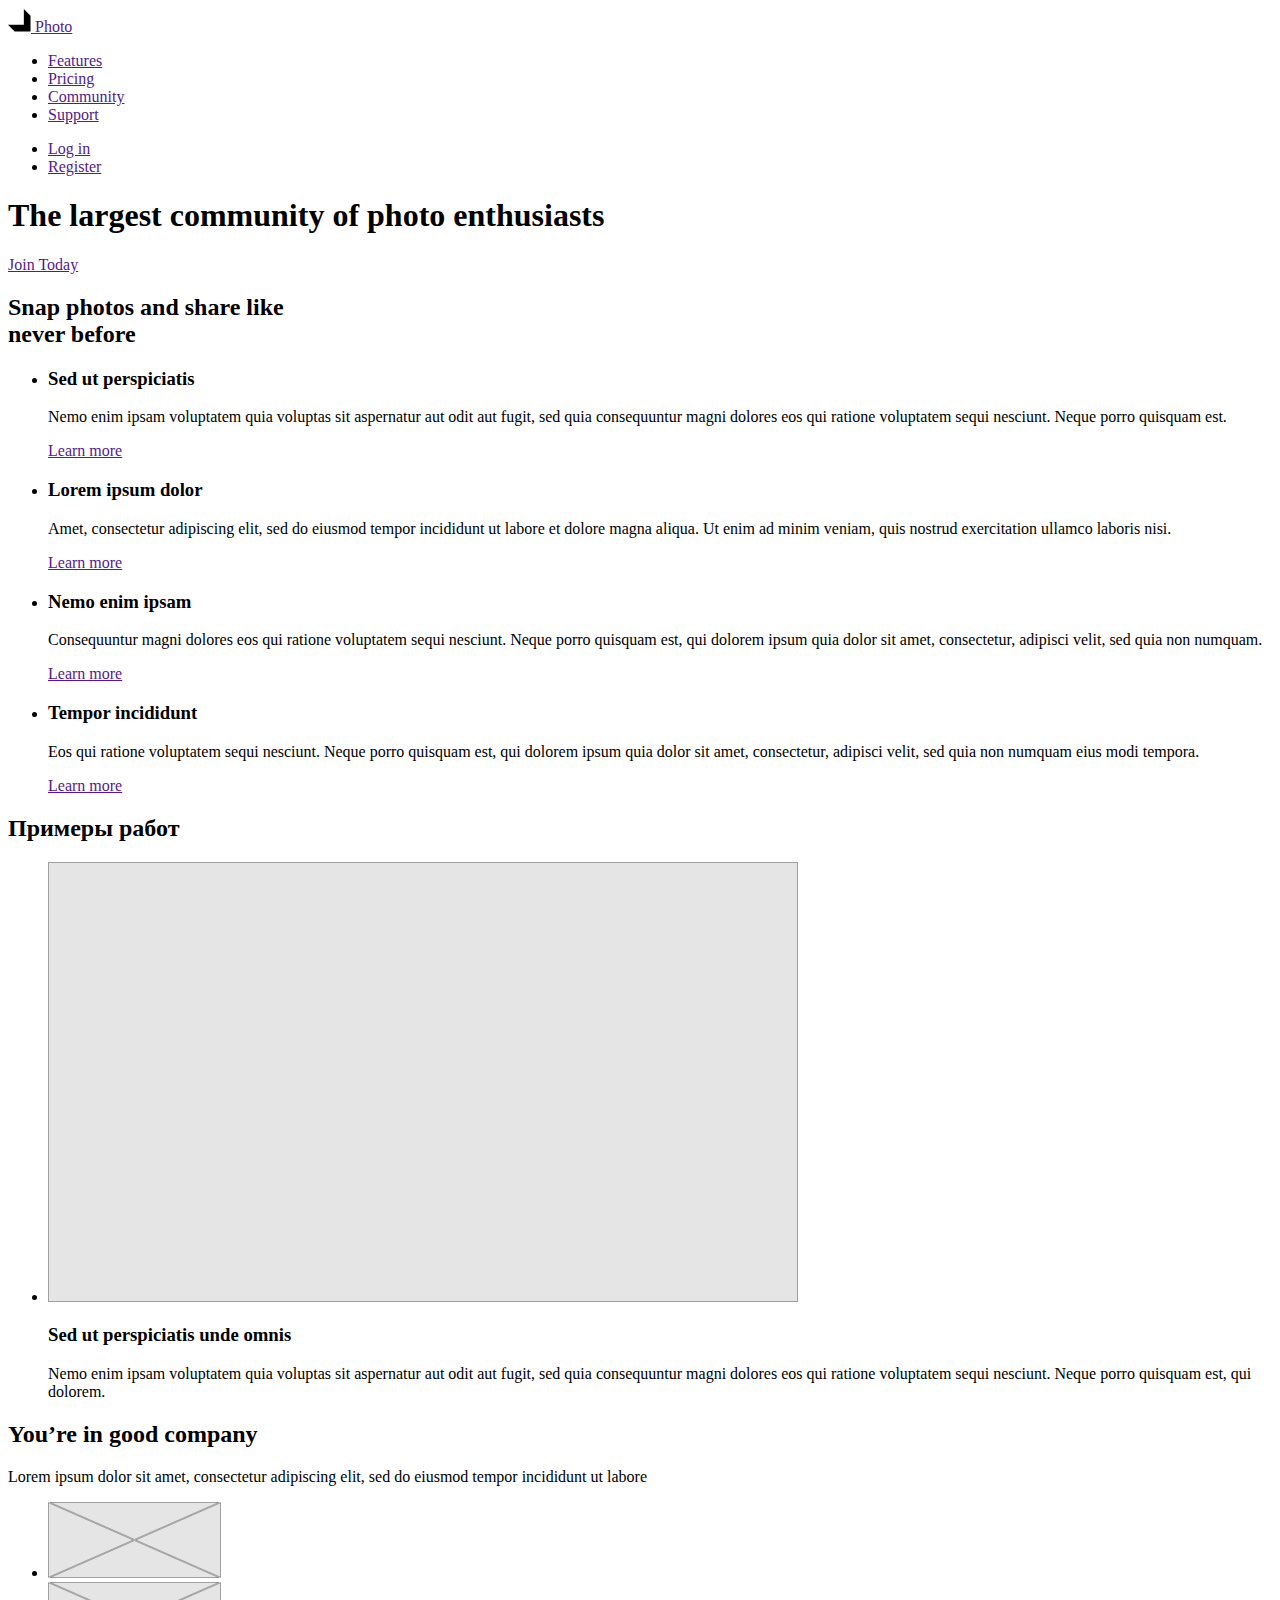
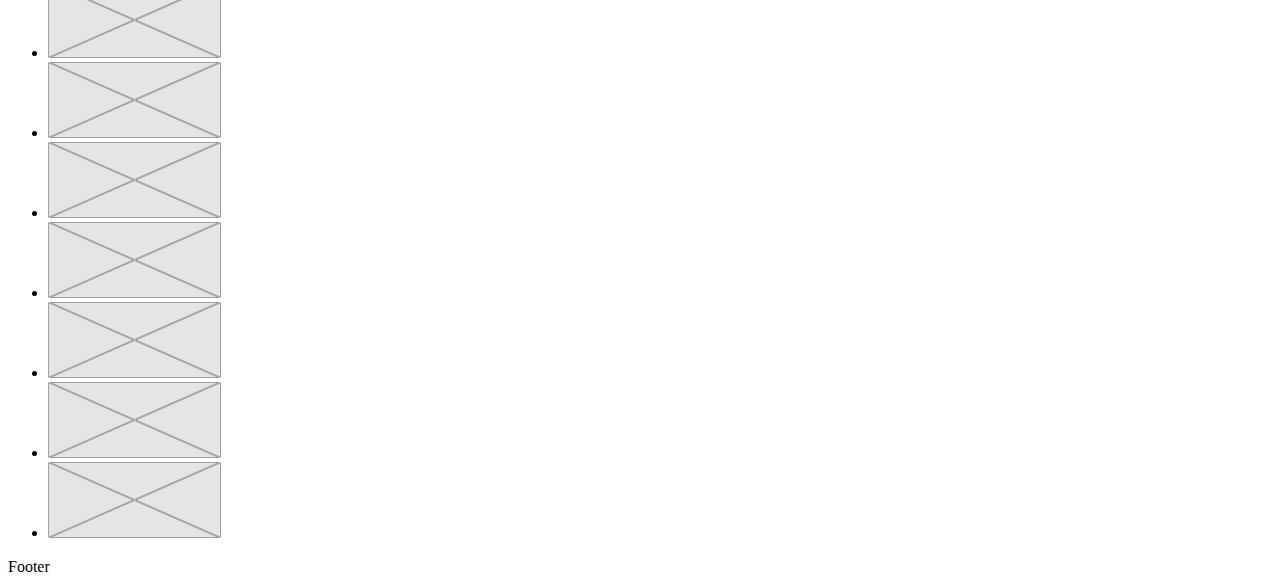
==== index.html @ 59978378 "Практика HTML part 1" ====
<!DOCTYPE html>
<html lang="en">
<head>
    <meta charset="UTF-8">
    <meta http-equiv="X-UA-Compatible" content="IE=edge">
    <meta name="viewport" content="width=device-width, initial-scale=1.0">
    <title>Document</title>
</head>
<body>
    <!--Шапка сайта-->
    <header class="">
       <nav>
            <a href="">
                <img src="./images/logo.svg" alt="">
                Photo
            </a>
            <ul>
                <li><a href="">Features</a></li>
                <li><a href="">Pricing</a></li>
                <li><a href="">Community</a></li>
                <li><a href="">Support</a></li>
            </ul>
            
            <ul>
                <li><a href="">Log in</a></li>
                <li><a href="">Register</a></li>
            </ul>

       </nav>

    </header>
<main>

    <!--Герой-->
    <section>
        <h1>The largest community of photo enthusiasts</h1>
        <a href="">Join Today</a>
    </section>
    
    <!--Преимущества-->
    <section>
        <h2>Snap photos and share like <br /> never before</h2>
        <ul>
            <li>
                <h3>Sed ut perspiciatis</h3>
                <p>Nemo enim ipsam voluptatem quia voluptas sit aspernatur aut odit aut fugit, sed quia consequuntur magni
                    dolores eos qui
                    ratione voluptatem sequi nesciunt. Neque porro quisquam est.</p>
                <a href="">Learn more</a>
            </li>
    
            <li>
                <h3>Lorem ipsum dolor</h3>
                <p>Amet, consectetur adipiscing elit, sed do eiusmod tempor incididunt ut labore et dolore magna aliqua. Ut
                    enim ad minim
                    veniam, quis nostrud exercitation ullamco laboris nisi.</p>
                <a href="">Learn more</a>
            </li>
    
            <li>
                <h3>Nemo enim ipsam</h3>
                <p>Consequuntur magni dolores eos qui ratione voluptatem sequi nesciunt. Neque porro quisquam est, qui
                    dolorem ipsum quia
                    dolor sit amet, consectetur, adipisci velit, sed quia non numquam.</p>
                <a href="">Learn more</a>
            </li>
    
            <li>
                <h3>Tempor incididunt</h3>
                <p>Eos qui ratione voluptatem sequi nesciunt. Neque porro quisquam est, qui dolorem ipsum quia dolor sit
                    amet, consectetur,
                    adipisci velit, sed quia non numquam eius modi tempora.</p>
                <a href="">Learn more</a>
            </li>
        </ul>
    
    </section>
    
    <!--Примеры работ-->
    <section>
        <h2 lang="ru">Примеры работ</h2>
        <ul>
            <li>
                <img src="./images/placeholderRectangle.svg" alt="" width="750">
                <h3>Sed ut perspiciatis unde omnis</h3>
                <p>Nemo enim ipsam voluptatem quia voluptas sit aspernatur aut odit aut fugit, sed quia consequuntur magni
                    dolores eos qui
                    ratione voluptatem sequi nesciunt. Neque porro quisquam est, qui dolorem.</p>
            </li>
        </ul>
    
    </section>
    
    <!--Testimonials Отзывы-->
    <section>
        <h2>You’re in good company</h2>
        <p>Lorem ipsum dolor sit amet, consectetur adipiscing elit, sed do eiusmod tempor incididunt ut labore</p>
        <ul>
            <li>
                <a href="">
                    <img src="./images/Rectangle173px.svg" alt="Company Logo">
                </a>
            </li>
        
            <li>
                <a href="">
                    <img src="./images/Rectangle173px.svg" alt="Company Logo">
                </a>
            </li>
        
            <li>
                <a href="">
                    <img src="./images/Rectangle173px.svg" alt="Company Logo">
                </a>
            </li>
        
            <li>
                <a href="">
                    <img src="./images/Rectangle173px.svg" alt="Company Logo">
                </a>
            </li>
        
            <li>
                <a href="">
                    <img src="./images/Rectangle173px.svg" alt="Company Logo">
                </a>
            </li>
        
            <li>
                <a href="">
                    <img src="./images/Rectangle173px.svg" alt="Company Logo">
                </a>
            </li>
        
            <li>
                <a href="">
                    <img src="./images/Rectangle173px.svg" alt="Company Logo">
                </a>
            </li>
        
            <li>
                <a href="">
                    <img src="./images/Rectangle173px.svg" alt="Company Logo">
                </a>
            </li>
        </ul>
    </section>

</main>
<!--Футер-->
<footer>
    Footer
</footer>
</body>
</html>
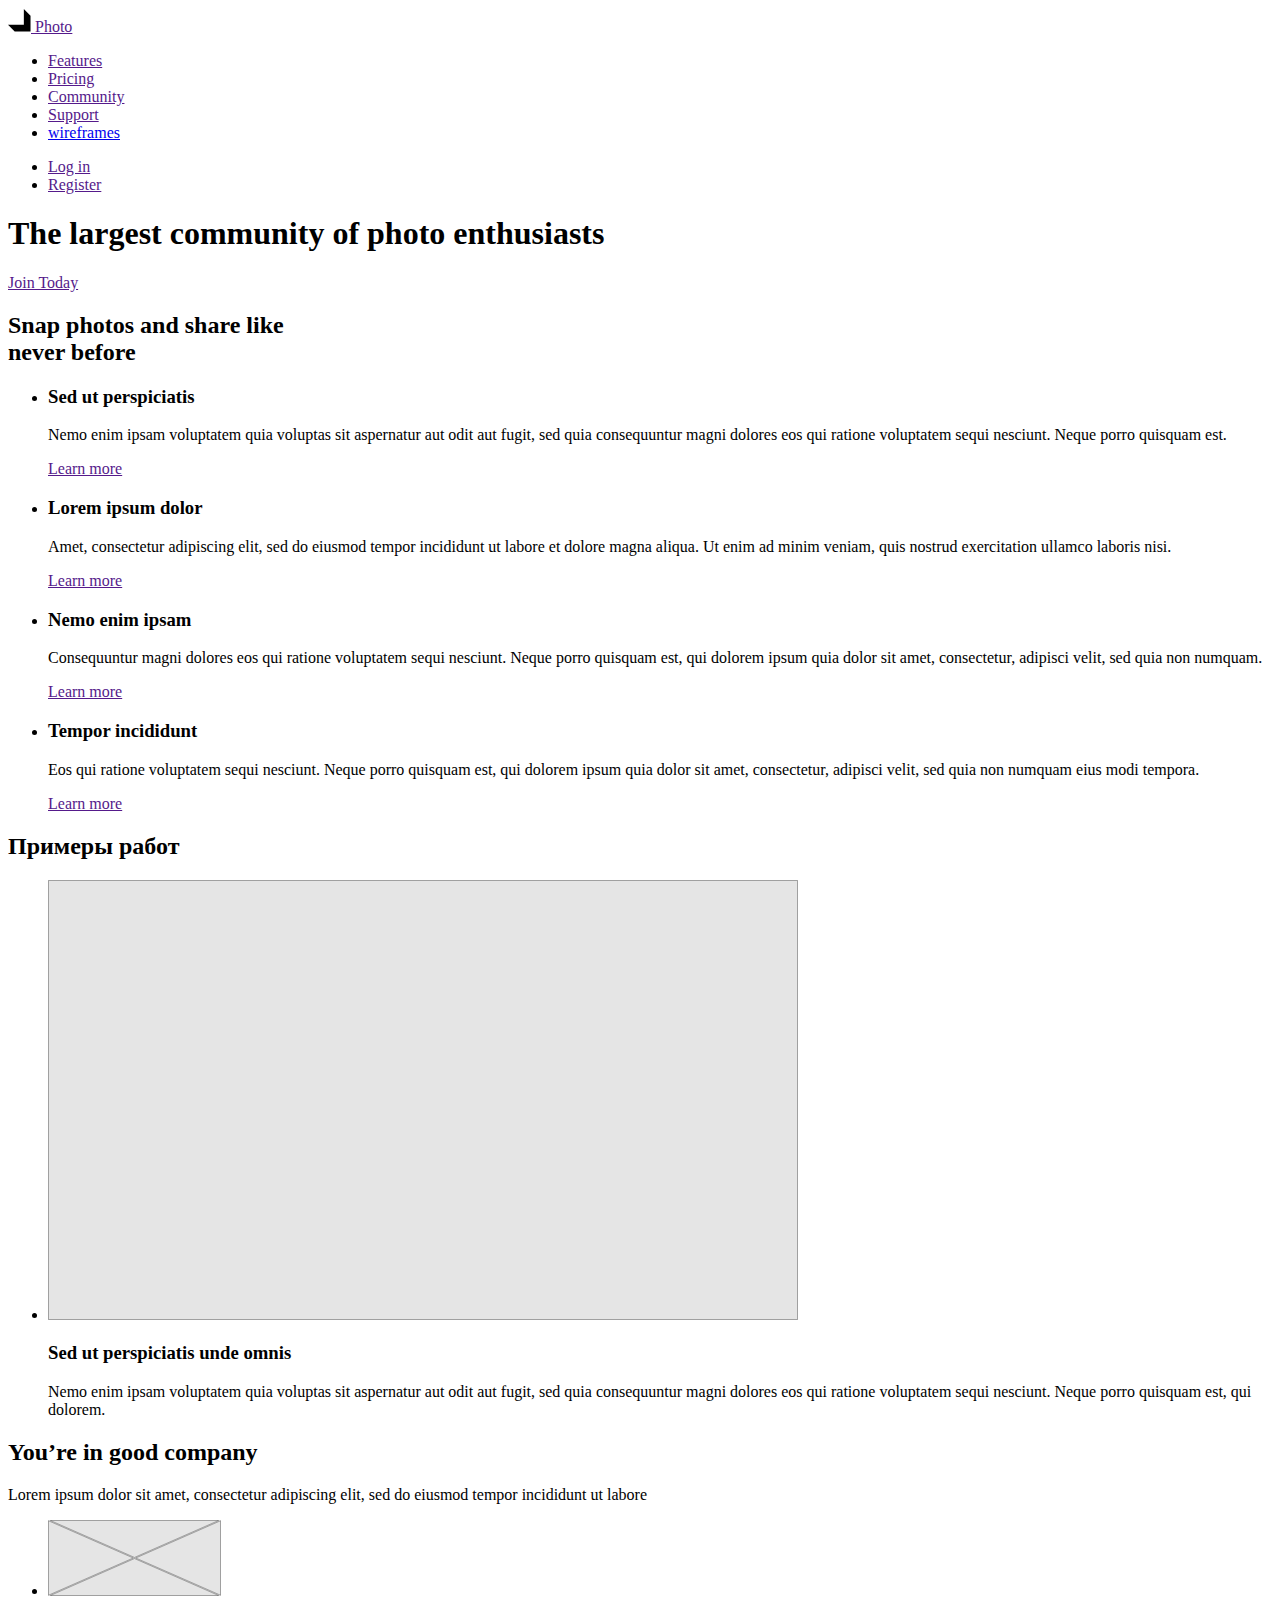
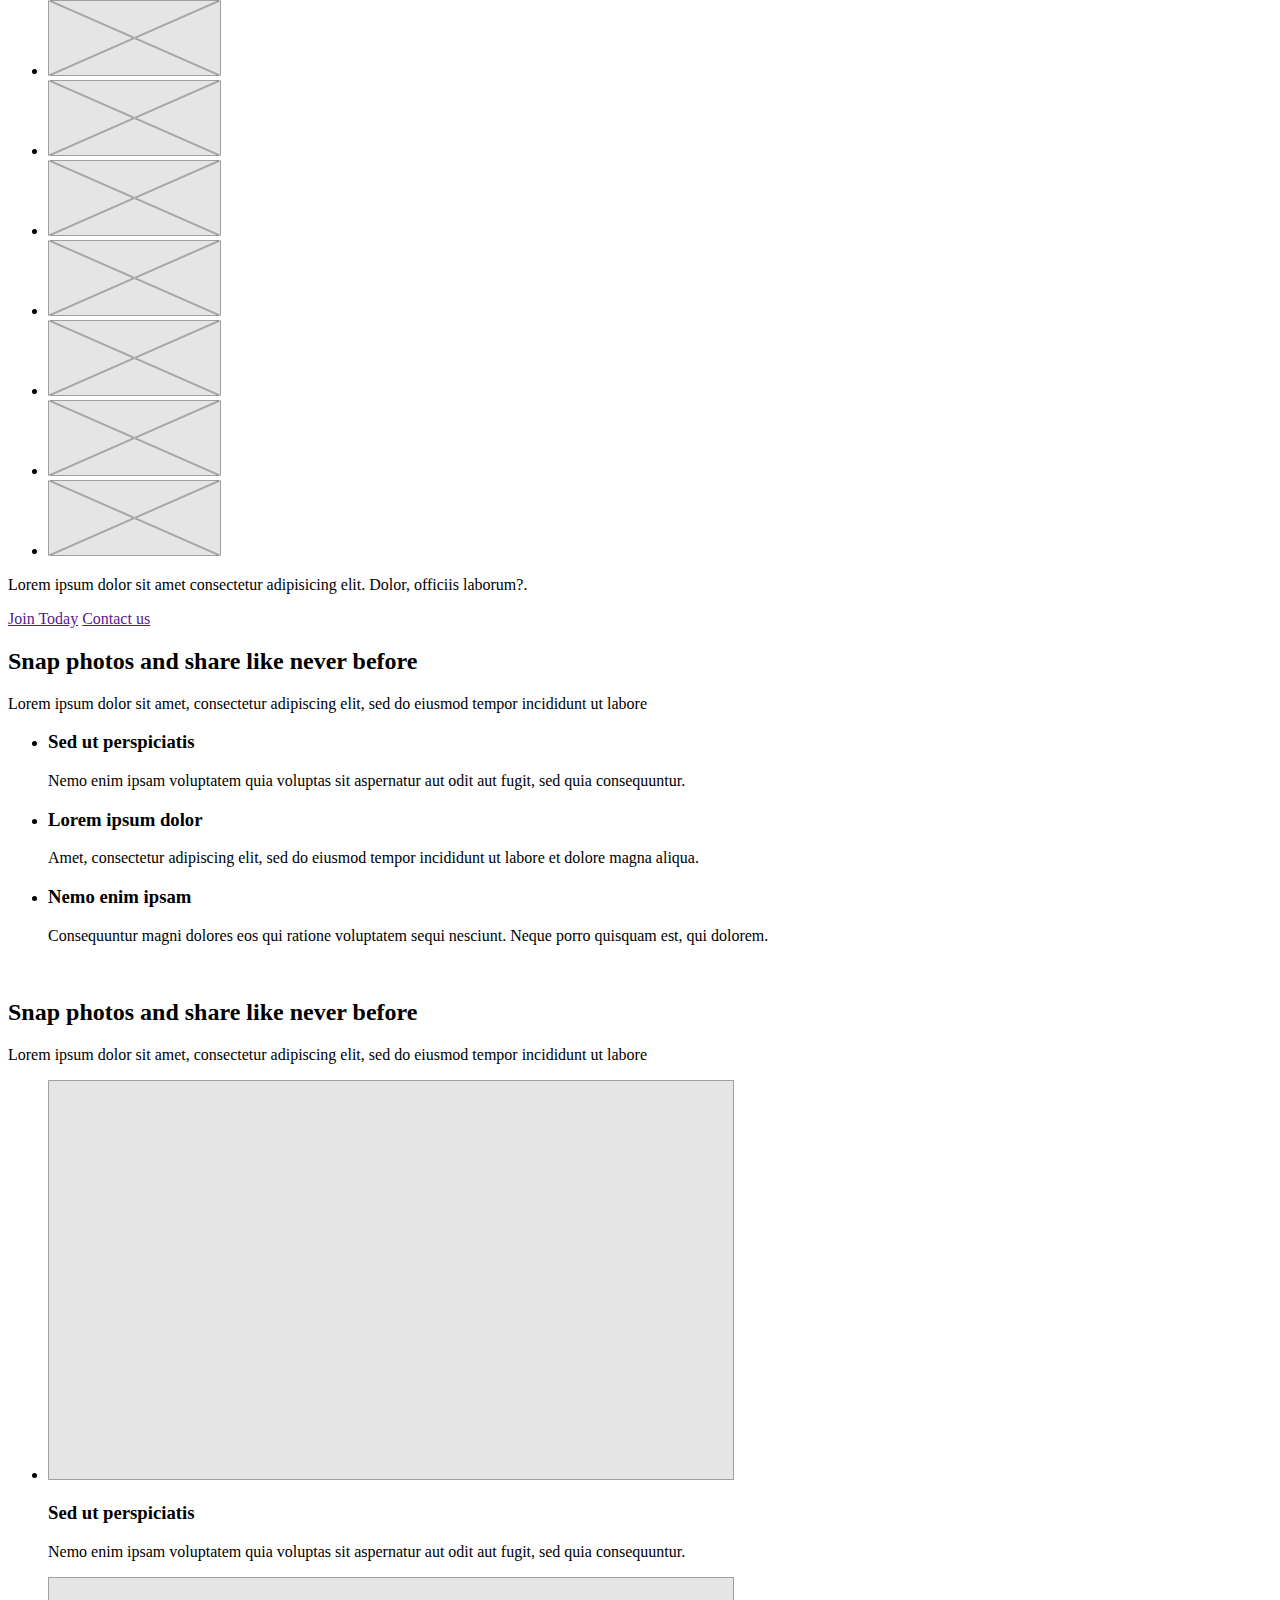
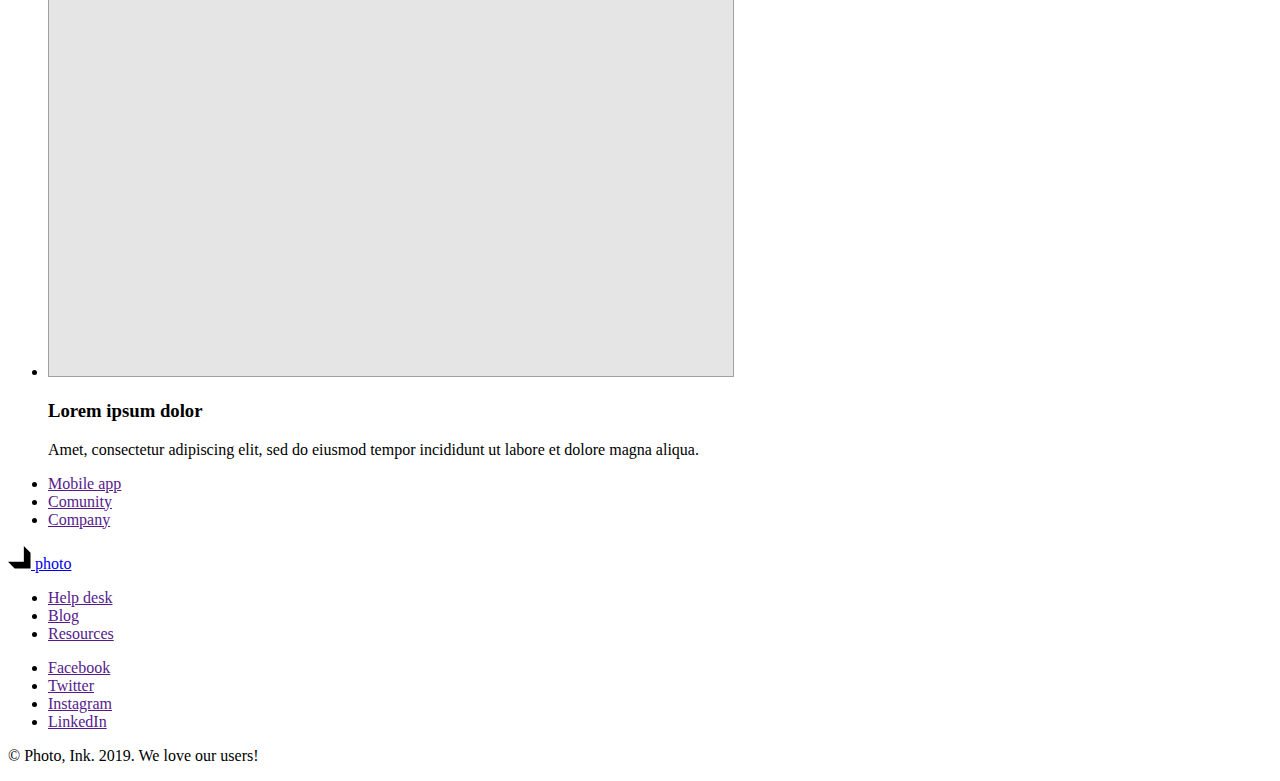
==== commit 16fcd6d9: "Footer aded" ====
--- a/index.html
+++ b/index.html
@@ -19,6 +19,7 @@
                 <li><a href="">Pricing</a></li>
                 <li><a href="">Community</a></li>
                 <li><a href="">Support</a></li>
+                <li><a href="./wireframes.html">wireframes</a></li>
             </ul>
             
             <ul>
@@ -146,10 +147,110 @@
         </ul>
     </section>
 
+    <!--sighnUp section-->
+    <section>
+        <p>
+            Lorem ipsum dolor sit amet consectetur adipisicing elit. 
+            Dolor, officiis laborum?.
+        </p>
+        <div>
+            <a href="">Join Today</a>
+            <a href="">Contact us</a>
+        </div>
+    </section>
+
+    <!--Section sample 2-->
+    <section>
+        <h2>
+            Snap photos and share like never before
+        </h2>
+        <p>
+            Lorem ipsum dolor sit amet, consectetur adipiscing elit, 
+            sed do eiusmod tempor incididunt ut labore
+        </p>
+        <ul>
+            <li>
+                <h3>Sed ut perspiciatis</h3>
+                <p>Nemo enim ipsam voluptatem quia voluptas sit aspernatur aut odit aut fugit, sed quia consequuntur.</p>
+            </li>
+            <li>
+                <h3>Lorem ipsum dolor</h3>
+                <p>Amet, consectetur adipiscing elit, sed do eiusmod tempor incididunt ut labore et dolore magna aliqua.</p>
+            </li>
+            <li>
+                <h3>Nemo enim ipsam</h3>
+                <p>Consequuntur magni dolores eos qui ratione voluptatem sequi nesciunt. Neque porro quisquam est, qui dolorem.</p>
+            </li>
+
+        </ul>
+        <img src="" alt="">
+    </section>
+
+    <!--Section sample 3-->
+    <section>
+        <h2>
+            Snap photos and share like never before
+        </h2>
+        <p>
+            Lorem ipsum dolor sit amet, consectetur adipiscing elit,
+             sed do eiusmod tempor incididunt ut labore
+        </p>
+        <ul>
+            <li>
+                <img src="./images/Rectangle686.svg" alt="кввадрат" width="686" height="400">
+                <h3>
+                    Sed ut perspiciatis
+                </h3>
+                <p>
+                    Nemo enim ipsam voluptatem quia voluptas sit 
+                    aspernatur aut odit aut fugit, sed quia 
+                    consequuntur.
+                </p>
+            </li>
+            <li>
+                <img src="./images/Rectangle686.svg" alt="квадрат" width="686" height="400">
+                <h3>
+                    Lorem ipsum dolor
+                </h3> 
+                <p>
+                    Amet, consectetur adipiscing elit, sed do eiusmod 
+                     tempor incididunt ut labore et dolore magna aliqua.
+                </p>
+            </li>
+        </ul>
+    </section>
+
+    <!--Section sample 4-->
+    <section>
+        
+    </section>
+
 </main>
 <!--Футер-->
 <footer>
-    Footer
+    <ul>
+         <li><a href="">Mobile app</a></li>
+         <li><a href="">Comunity</a></li>
+         <li><a href="">Company</a></li>
+    </ul>
+    <a href="./index.html">
+        <img src="./images/logo.svg" alt="Логотип компании">
+        photo
+    </a>
+    <ul>
+        <li><a href="">Help desk</a></li>
+        <li><a href="">Blog</a></li>
+        <li><a href="">Resources</a></li>
+    </ul>
+
+    <ul>
+        <li><a href="" aria-label="Facebook link">Facebook</a></li>
+        <li><a href="" aria-label="Twitter Link">Twitter</a></li>
+        <li><a href="" aria-label="Instagram link">Instagram</a></li>
+        <li><a href="" aria-label="LinkedIn link">LinkedIn</a></li>
+    </ul>
+    
+    <p>&#169; Photo, Ink. 2019. We love our users! </p>
 </footer>
 </body>
 </html>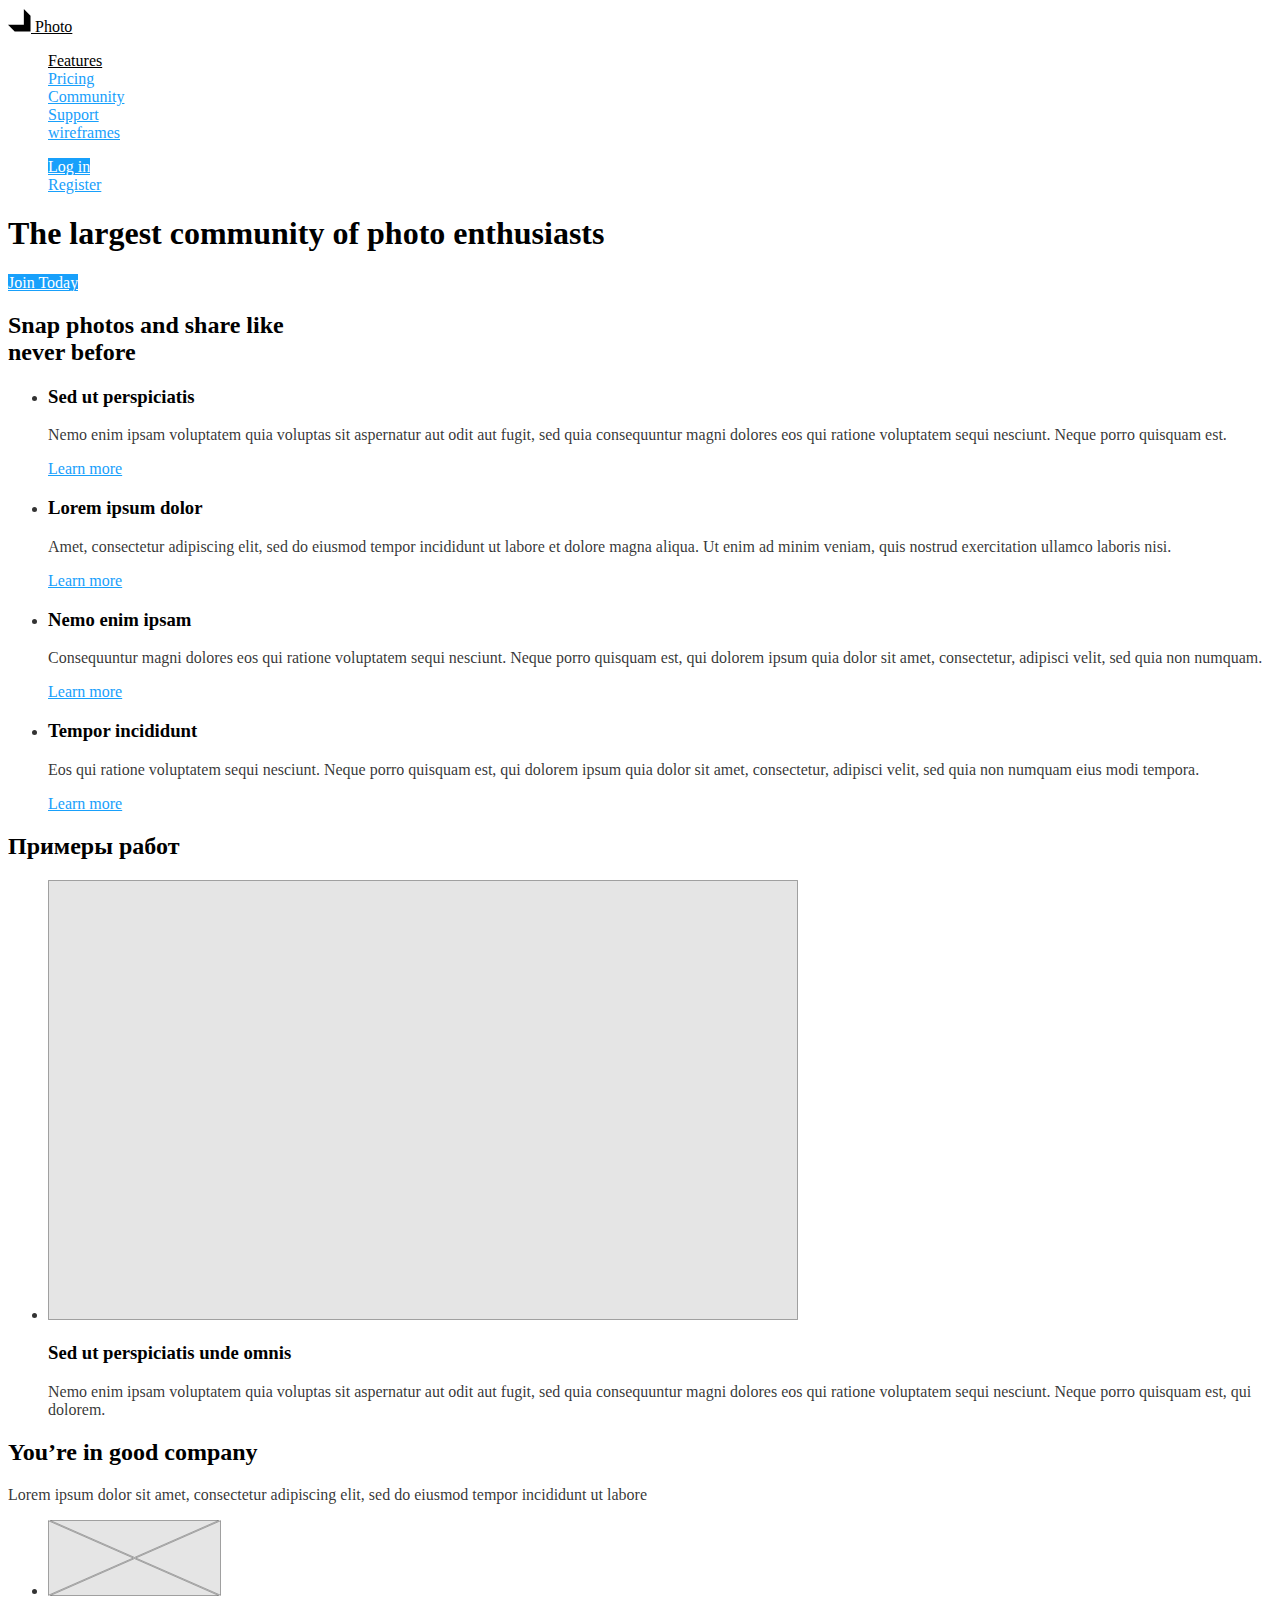
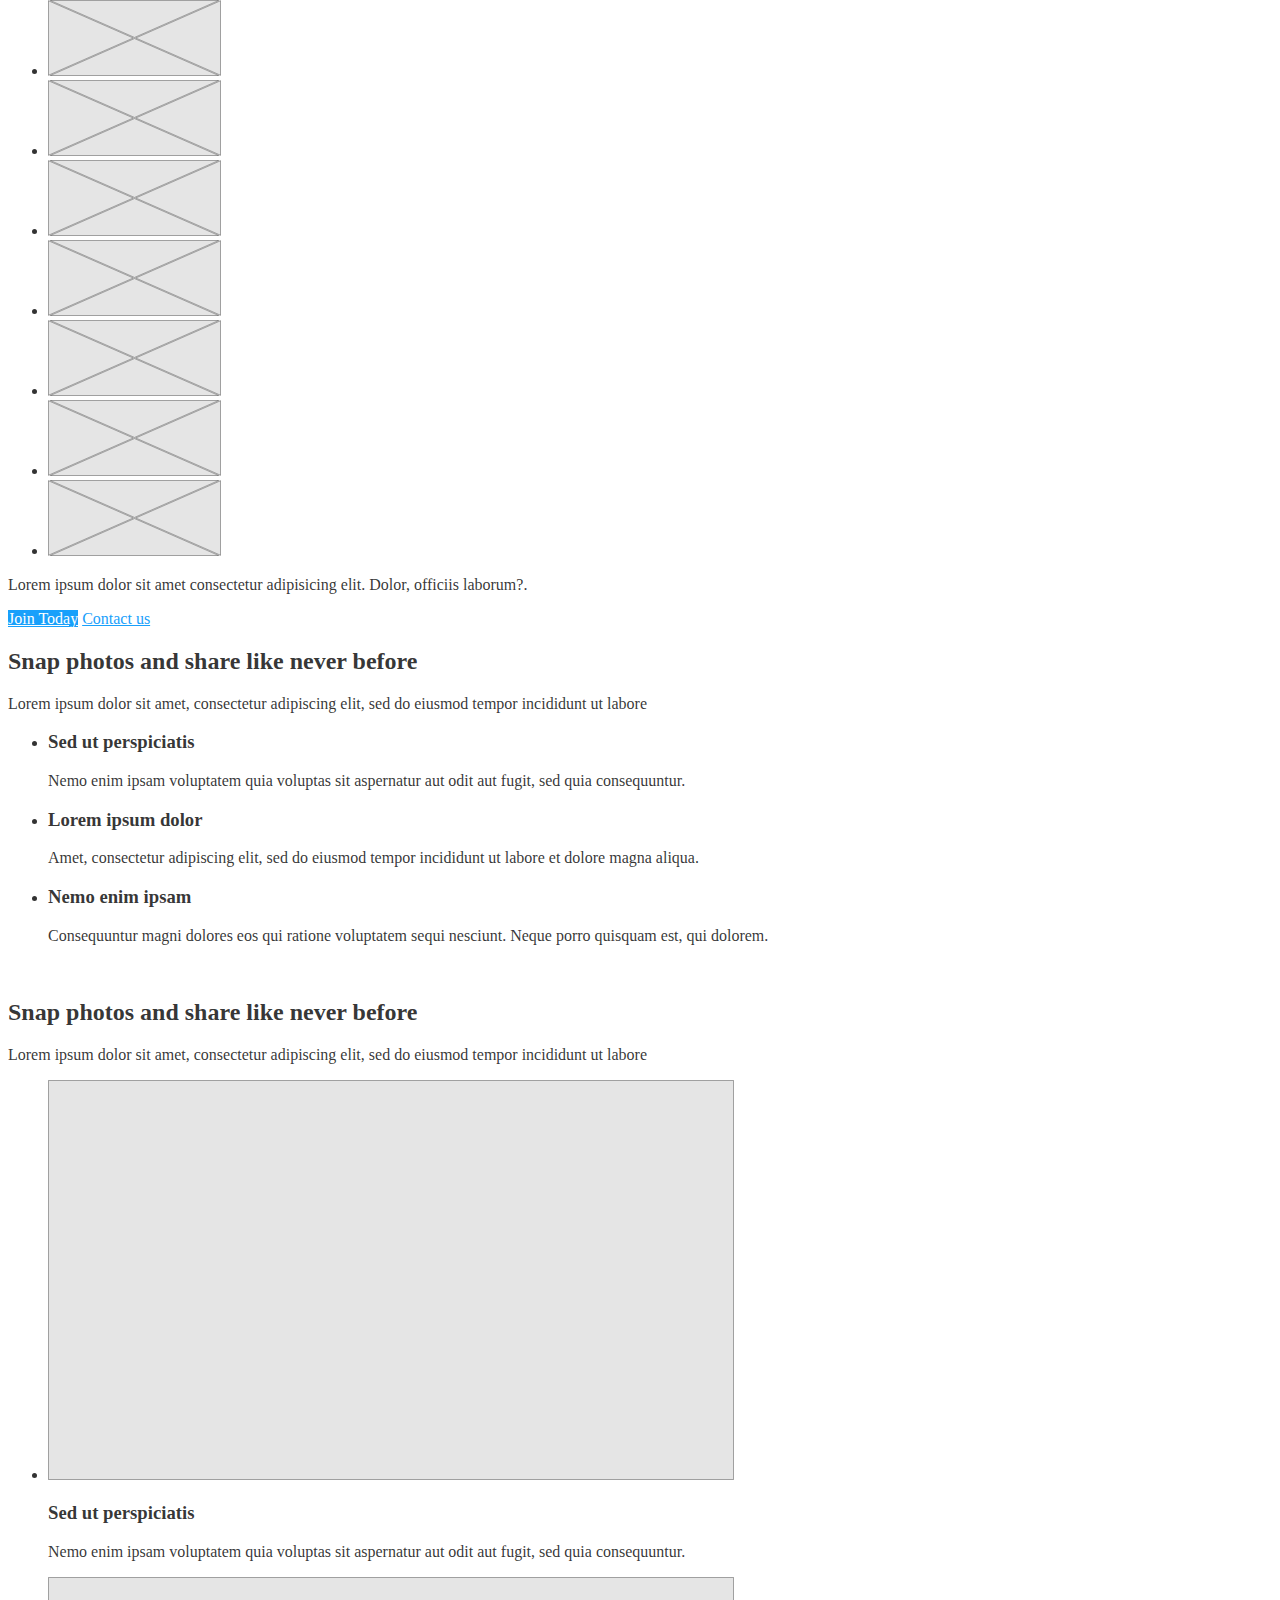
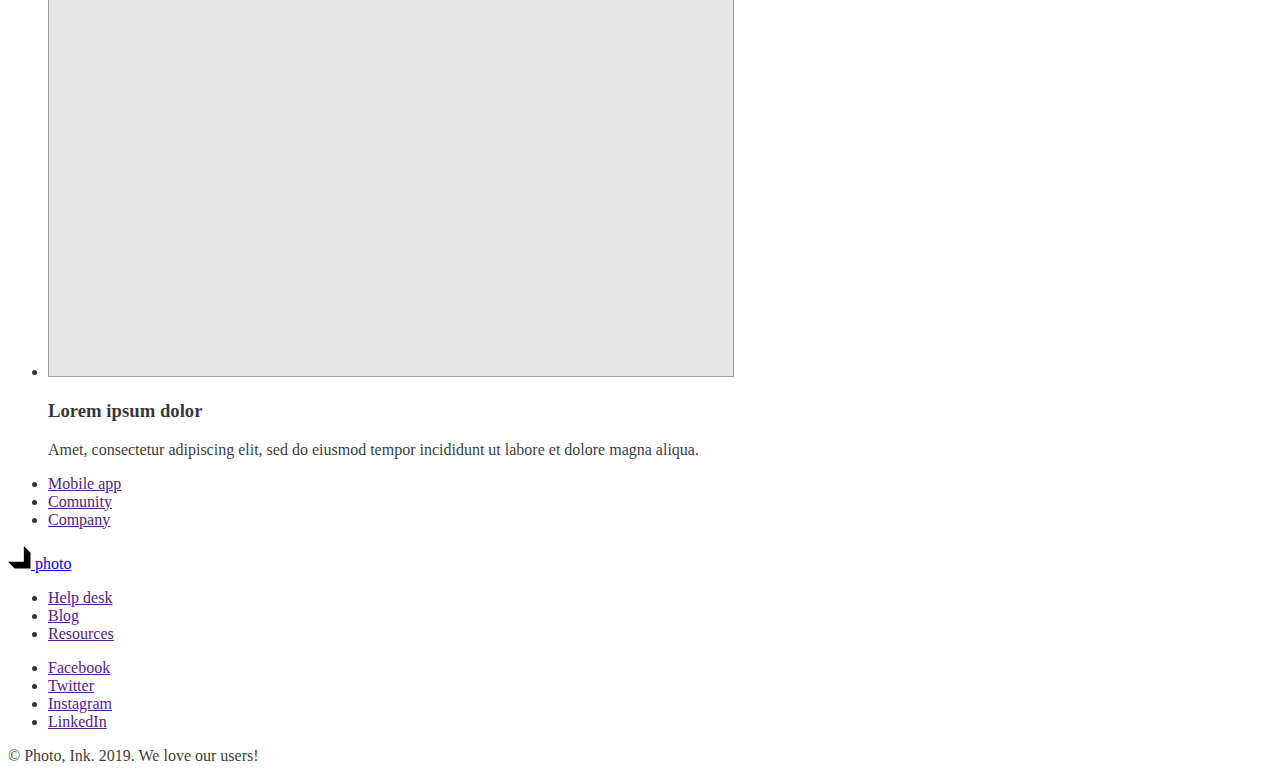
==== commit ff69c39c: "module3addedCSSstyles" ====
--- a/index.html
+++ b/index.html
@@ -5,26 +5,27 @@
     <meta http-equiv="X-UA-Compatible" content="IE=edge">
     <meta name="viewport" content="width=device-width, initial-scale=1.0">
     <title>Document</title>
+    <link rel="stylesheet" href="./css/style.css">
 </head>
-<body>
+<body class="page">
     <!--Шапка сайта-->
-    <header class="">
+    <header class="page-header">
        <nav>
-            <a href="">
+            <a href="./index.html" class="logo">
                 <img src="./images/logo.svg" alt="">
                 Photo
             </a>
-            <ul>
-                <li><a href="">Features</a></li>
-                <li><a href="">Pricing</a></li>
-                <li><a href="">Community</a></li>
-                <li><a href="">Support</a></li>
-                <li><a href="./wireframes.html">wireframes</a></li>
+            <ul class="site-nav list">
+                <li><a href="" class="link current">Features</a></li>
+                <li><a href="" class="link">Pricing</a></li>
+                <li><a href="./community.html" class="link">Community</a></li>
+                <li><a href="" class="link">Support</a></li>
+                <li><a href="./wireframes.html" class="link">wireframes</a></li>
             </ul>
             
-            <ul>
-                <li><a href="">Log in</a></li>
-                <li><a href="">Register</a></li>
+            <ul class="auth-nav list">
+                <li><a href="" class="button primary">Log in</a></li>
+                <li><a href="" class="button secondary">Register</a></li>
             </ul>
 
        </nav>
@@ -33,57 +34,59 @@
 <main>
 
     <!--Герой-->
-    <section>
-        <h1>The largest community of photo enthusiasts</h1>
-        <a href="">Join Today</a>
+    <section class="hero">
+        <h1 class="hero-title">The largest community of photo enthusiasts</h1>
+        <a href="" class="button primary">Join Today</a>
     </section>
     
     <!--Преимущества-->
-    <section>
-        <h2>Snap photos and share like <br /> never before</h2>
-        <ul>
-            <li>
-                <h3>Sed ut perspiciatis</h3>
-                <p>Nemo enim ipsam voluptatem quia voluptas sit aspernatur aut odit aut fugit, sed quia consequuntur magni
+    <section class="section">
+        <h2 class="section-title">Snap photos and share like <br /> never before</h2>        
+        <ul class="feature-list">
+            <li>
+                <h3 class="title">Sed ut perspiciatis</h3>
+                <p>Nemo enim ipsam voluptatem quia voluptas sit aspernatur aut odit aut fugit, 
+                    sed quia consequuntur magni
                     dolores eos qui
-                    ratione voluptatem sequi nesciunt. Neque porro quisquam est.</p>
-                <a href="">Learn more</a>
-            </li>
-    
-            <li>
-                <h3>Lorem ipsum dolor</h3>
+                    ratione voluptatem sequi nesciunt.
+                     Neque porro quisquam est.</p>
+                <a href="" class="button secondary">Learn more</a>
+            </li>
+    
+            <li>
+                <h3 class="title">Lorem ipsum dolor</h3>
                 <p>Amet, consectetur adipiscing elit, sed do eiusmod tempor incididunt ut labore et dolore magna aliqua. Ut
                     enim ad minim
                     veniam, quis nostrud exercitation ullamco laboris nisi.</p>
-                <a href="">Learn more</a>
-            </li>
-    
-            <li>
-                <h3>Nemo enim ipsam</h3>
+                <a href="" class="button secondary">Learn more</a>
+            </li>
+    
+            <li>
+                <h3 class="title">Nemo enim ipsam</h3>
                 <p>Consequuntur magni dolores eos qui ratione voluptatem sequi nesciunt. Neque porro quisquam est, qui
                     dolorem ipsum quia
                     dolor sit amet, consectetur, adipisci velit, sed quia non numquam.</p>
-                <a href="">Learn more</a>
-            </li>
-    
-            <li>
-                <h3>Tempor incididunt</h3>
+                <a href="" class="button secondary">Learn more</a>
+            </li>
+    
+            <li>
+                <h3 class="title">Tempor incididunt</h3>
                 <p>Eos qui ratione voluptatem sequi nesciunt. Neque porro quisquam est, qui dolorem ipsum quia dolor sit
                     amet, consectetur,
                     adipisci velit, sed quia non numquam eius modi tempora.</p>
-                <a href="">Learn more</a>
+                <a href="" class="button secondary">Learn more</a>
             </li>
         </ul>
     
     </section>
     
     <!--Примеры работ-->
-    <section>
-        <h2 lang="ru">Примеры работ</h2>
-        <ul>
+    <section class="section">
+        <h2 lang="ru" class="section-title">Примеры работ</h2>
+        <ul class="work-list">
             <li>
                 <img src="./images/placeholderRectangle.svg" alt="" width="750">
-                <h3>Sed ut perspiciatis unde omnis</h3>
+                <h3 class="title">Sed ut perspiciatis unde omnis</h3>
                 <p>Nemo enim ipsam voluptatem quia voluptas sit aspernatur aut odit aut fugit, sed quia consequuntur magni
                     dolores eos qui
                     ratione voluptatem sequi nesciunt. Neque porro quisquam est, qui dolorem.</p>
@@ -93,8 +96,8 @@
     </section>
     
     <!--Testimonials Отзывы-->
-    <section>
-        <h2>You’re in good company</h2>
+    <section class="section">
+        <h2 class="section-title">You’re in good company</h2>
         <p>Lorem ipsum dolor sit amet, consectetur adipiscing elit, sed do eiusmod tempor incididunt ut labore</p>
         <ul>
             <li>
@@ -154,8 +157,8 @@
             Dolor, officiis laborum?.
         </p>
         <div>
-            <a href="">Join Today</a>
-            <a href="">Contact us</a>
+            <a href="" class="button primary">Join Today</a>
+            <a href="" class="button secondary">Contact us</a>
         </div>
     </section>
 
--- a/css/style.css
+++ b/css/style.css
@@ -0,0 +1,88 @@
+:root {
+    --primary-text-color: rgba(0, 0, 0, 0.8);
+    --title-text-color: #000000;
+    --accent-color: #18A0FB;
+    --primary-white-color: #ffffff;
+}
+
+body{
+    background-color: var(--primary-white-color);
+    color: var(--primary-text-color);
+}
+
+.list{
+    list-style: none;
+}
+/*цвет основного текста #000000*/
+
+/* вторичный цвет текста rgba(0,0,0,0.8); */
+
+/* белый #FFFFFF */
+/* акцент #18A0FB */
+/* вторичный цвет фона #F5F5F5 */
+
+.logo{
+    color: var(--title-text-color);
+}
+.logo:hover{
+    color: var(--accent-color);
+}
+
+
+
+/* site-nav */
+.site-nav .link{
+    color: var(--accent-color);
+}
+
+.site-nav .link:hover,
+.site-nav ,link:focus {
+    color: var(--title-text-color);
+}
+
+.site-nav .link.current {
+    color: var(--title-text-color);
+}
+
+
+/* hero */
+
+.hero-title {
+    color: var(--title-text-color);
+}
+
+/* section title*/
+
+.section-title{
+    color: var(--title-text-color);
+}
+
+/* features */
+
+.feature-list .title {
+    color: var(--title-text-color);
+}
+
+
+/* examples */
+
+.work-list .title {
+    color: var(--title-text-color);
+}
+
+/* button */
+.button {
+    color: var(--title-text-color);
+    background-color: var(--primary-white-color);
+
+}
+
+.button.primary {
+    color: var(--primary-white-color);
+    background-color: var(--accent-color);
+}
+
+.button.secondary {
+    color: var(--accent-color);
+    background-color: var(--primary-white-color);
+}
